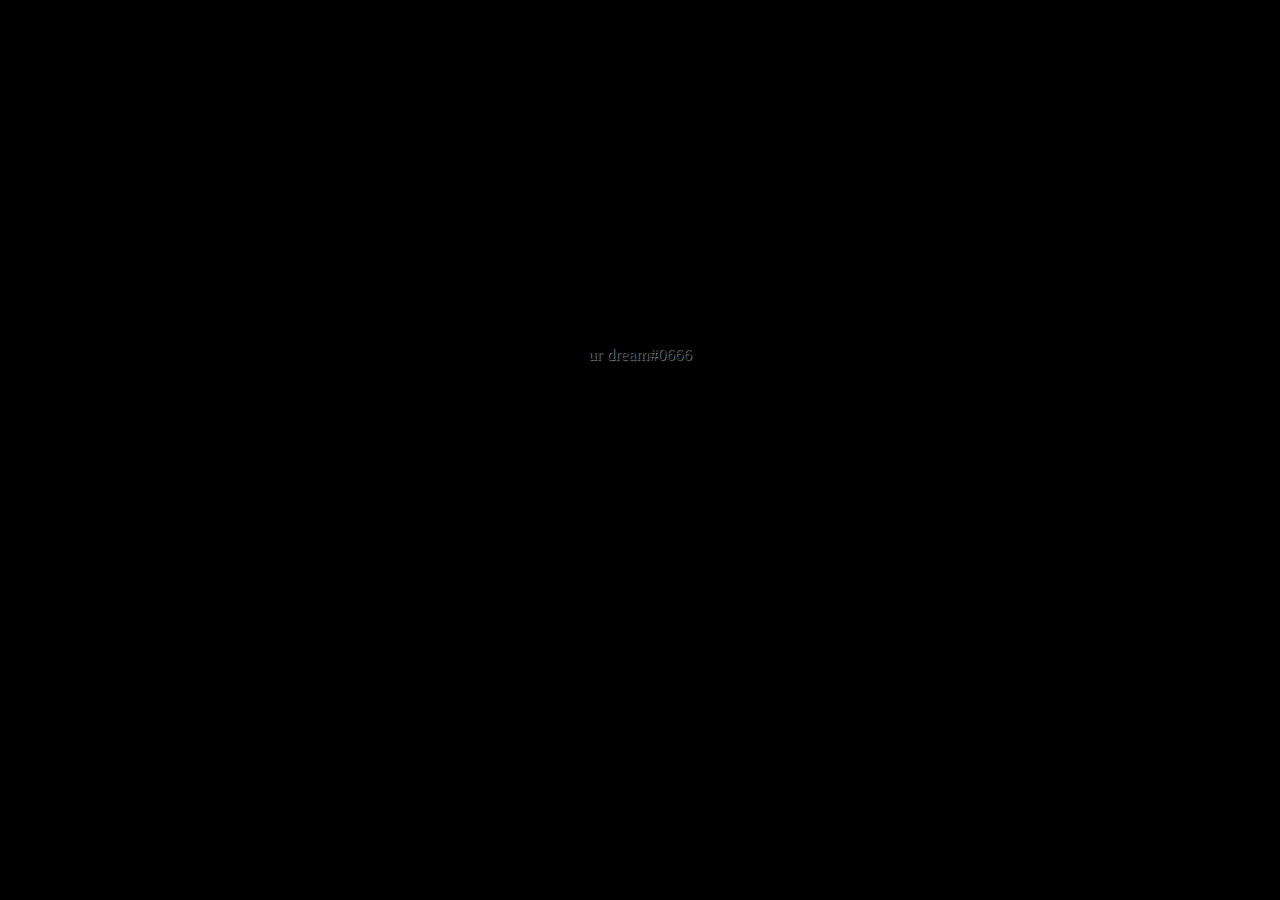
==== index.html @ 3e6586f9 "Update index.html" ====
<html>
<head>
<title>~</title>
<link rel="preconnect" href="https://fonts.gstatic.com">
<link href="https://fonts.googleapis.com/css2?family=Nosifer&display=swap" rel="stylesheet">
</head>
<style type="text/css">
body{
 background-color: black;
 text-align: center;
 color: #030303;
 text-shadow: gray 1px 1px 1px;
 font-size: 17px;
 font-family: consolas;
}
</style>
<body><br>
<iframe src="https://www.youtube.com/embed/5hjogmc1RWo?autoplay=true&amp;start=20&amp;showinfo=0&amp;controls=0" allow="autoplay; encrypted-media" width="500" height="300" frameborder="0"></iframe><p>ur dream#0666
</body>
</html>
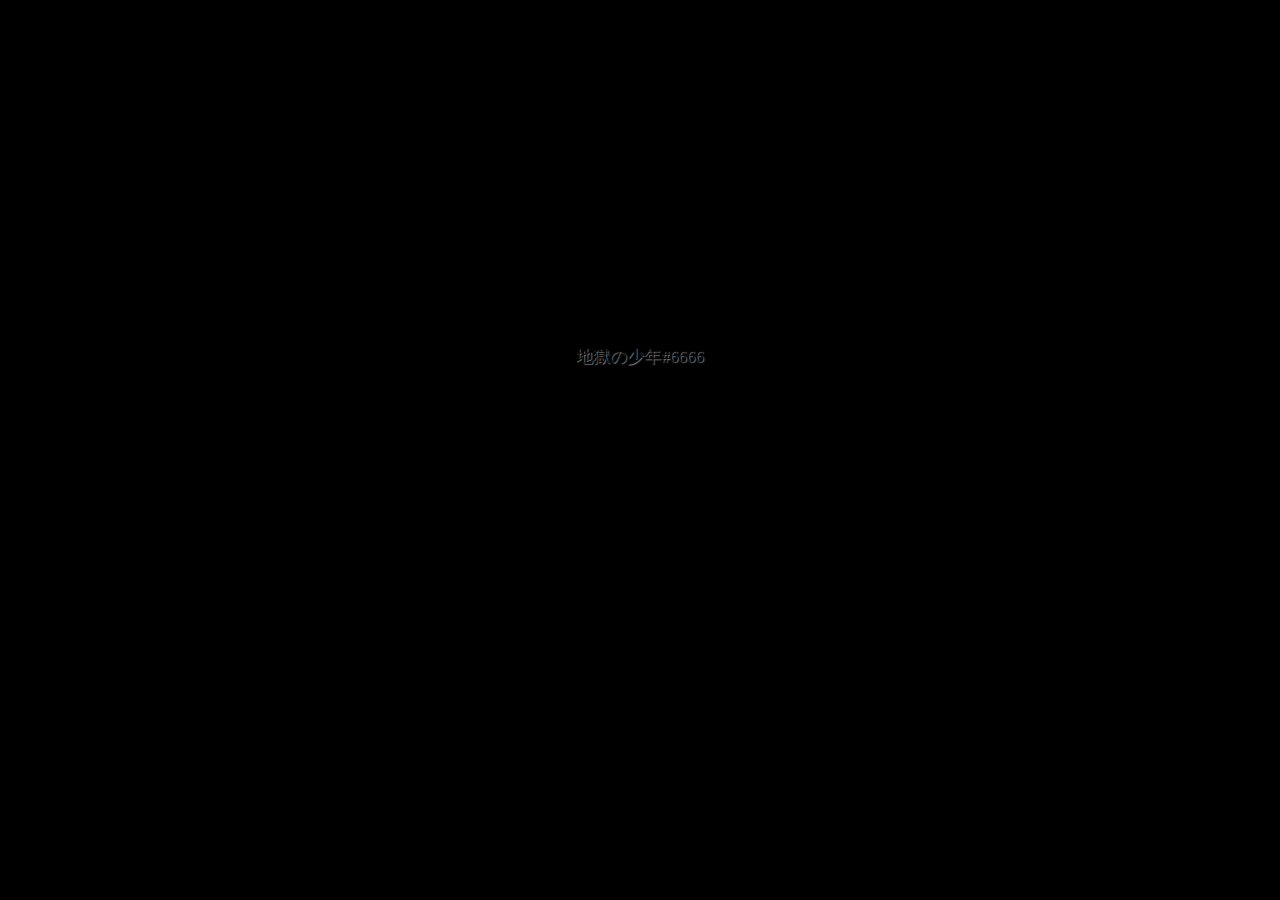
==== commit 7e2d14d6: "Update index.html" ====
--- a/index.html
+++ b/index.html
@@ -15,6 +15,6 @@
 }
 </style>
 <body><br>
-<iframe src="https://www.youtube.com/embed/5hjogmc1RWo?autoplay=true&amp;start=20&amp;showinfo=0&amp;controls=0" allow="autoplay; encrypted-media" width="500" height="300" frameborder="0"></iframe><p>ur dream#0666
+<iframe src="https://www.youtube.com/embed/5hjogmc1RWo?autoplay=true&amp;start=20&amp;showinfo=0&amp;controls=0" allow="autoplay; encrypted-media" width="500" height="300" frameborder="0"></iframe><p>地獄の少年#6666
 </body>
 </html>
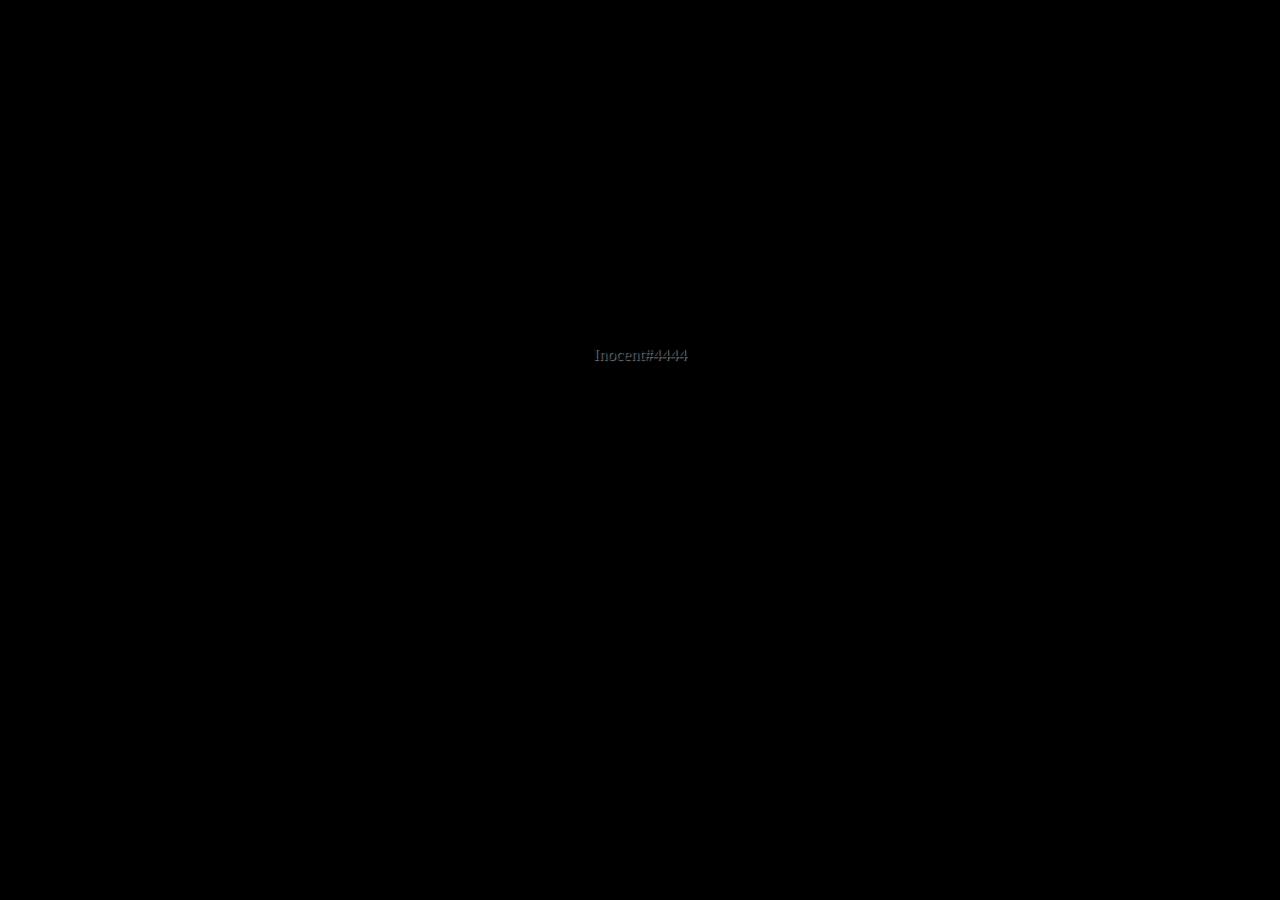
==== commit 3fadc55d: "Update index.html" ====
--- a/index.html
+++ b/index.html
@@ -1,6 +1,6 @@
 <html>
 <head>
-<title>~</title>
+<title>:)</title>
 <link rel="preconnect" href="https://fonts.gstatic.com">
 <link href="https://fonts.googleapis.com/css2?family=Nosifer&display=swap" rel="stylesheet">
 </head>
@@ -15,6 +15,6 @@
 }
 </style>
 <body><br>
-<iframe src="https://www.youtube.com/embed/5hjogmc1RWo?autoplay=true&amp;start=20&amp;showinfo=0&amp;controls=0" allow="autoplay; encrypted-media" width="500" height="300" frameborder="0"></iframe><p>地獄の少年#6666
+<iframe src="https://www.youtube.com/embed/tNp9fzmXyn8?autoplay=true&amp;start=112&amp;showinfo=0&amp;controls=0" allow="autoplay; encrypted-media" width="500" height="300" frameborder="0"></iframe><p>Inocent#4444
 </body>
 </html>
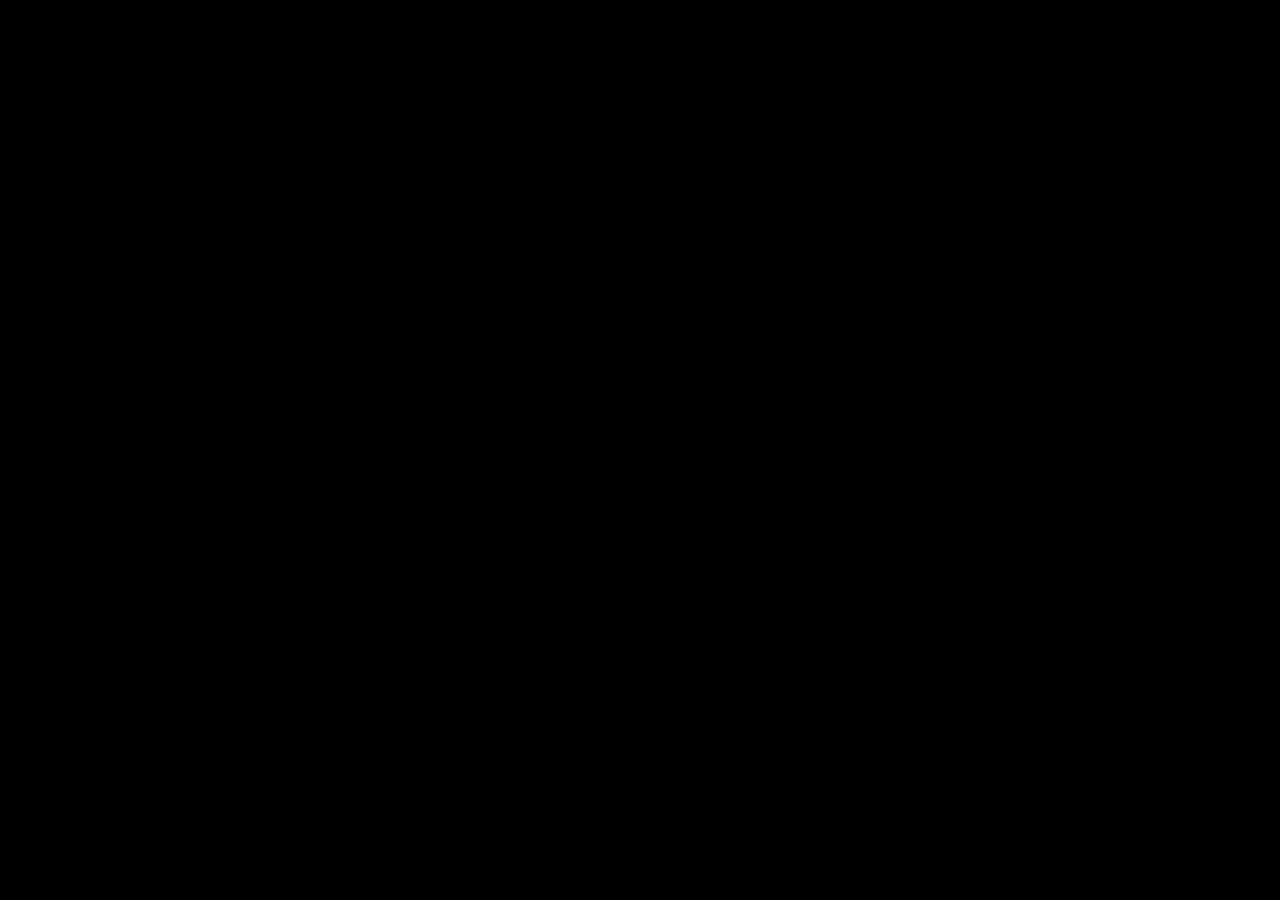
==== commit 2d6d59af: "Update index.html" ====
--- a/index.html
+++ b/index.html
@@ -1,6 +1,6 @@
 <html>
 <head>
-<title>:)</title>
+<title>...</title>
 <link rel="preconnect" href="https://fonts.gstatic.com">
 <link href="https://fonts.googleapis.com/css2?family=Nosifer&display=swap" rel="stylesheet">
 </head>
@@ -15,6 +15,6 @@
 }
 </style>
 <body><br>
-<iframe src="https://www.youtube.com/embed/tNp9fzmXyn8?autoplay=true&amp;start=112&amp;showinfo=0&amp;controls=0" allow="autoplay; encrypted-media" width="500" height="300" frameborder="0"></iframe><p>Inocent#4444
+<iframe src="https://www.youtube.com/embed/tNp9fzmXyn8?autoplay=true&amp;start=112&amp;showinfo=0&amp;controls=0" allow="autoplay; encrypted-media" width="500" height="300" frameborder="0"></iframe><p>
 </body>
 </html>
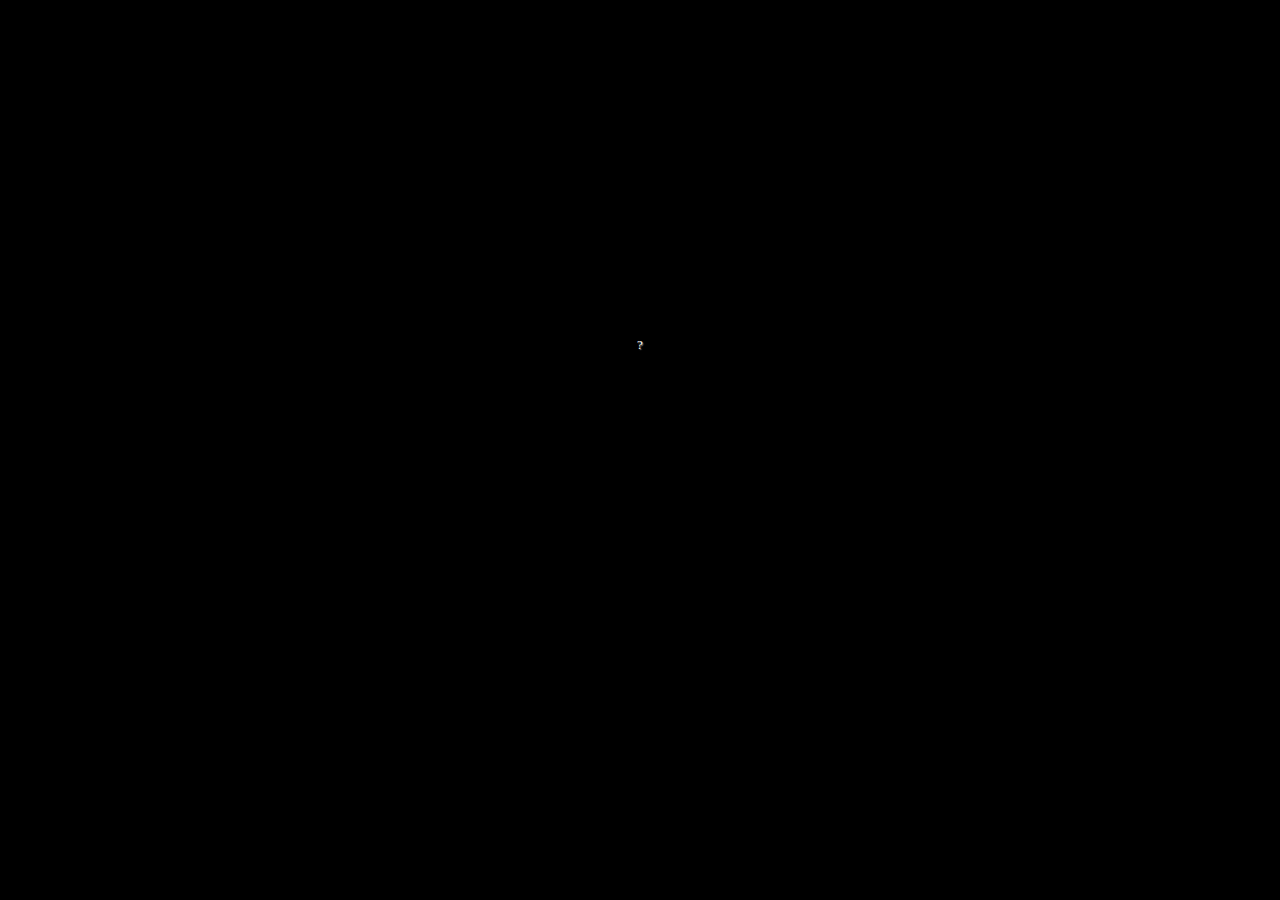
==== commit 8fda84c8: "Update index.html" ====
--- a/index.html
+++ b/index.html
@@ -1,6 +1,6 @@
 <html>
 <head>
-<title>...</title>
+<title>:,)</title>
 <link rel="preconnect" href="https://fonts.gstatic.com">
 <link href="https://fonts.googleapis.com/css2?family=Nosifer&display=swap" rel="stylesheet">
 </head>
@@ -8,13 +8,14 @@
 body{
  background-color: black;
  text-align: center;
- color: #030303;
+ color: white;
  text-shadow: gray 1px 1px 1px;
- font-size: 17px;
+ font-size: 13px;
  font-family: consolas;
 }
 </style>
 <body><br>
-<iframe src="https://www.youtube.com/embed/tNp9fzmXyn8?autoplay=true&amp;start=112&amp;showinfo=0&amp;controls=0" allow="autoplay; encrypted-media" width="500" height="300" frameborder="0"></iframe><p>
+<iframe src="https://www.youtube.com/embed/dvcYipdY6Hw?autoplay=true&amp;start=20&amp;showinfo=0&amp;controls=0" allow="autoplay; encrypted-media" width="500" height="300" frameborder="0"></iframe><p>
+<a target="_blank" href="https://dsc.bio/offline" style="text-decoration: none; color: white; text-shadow: gray 1px 1px 1px;">?</a>
 </body>
 </html>
